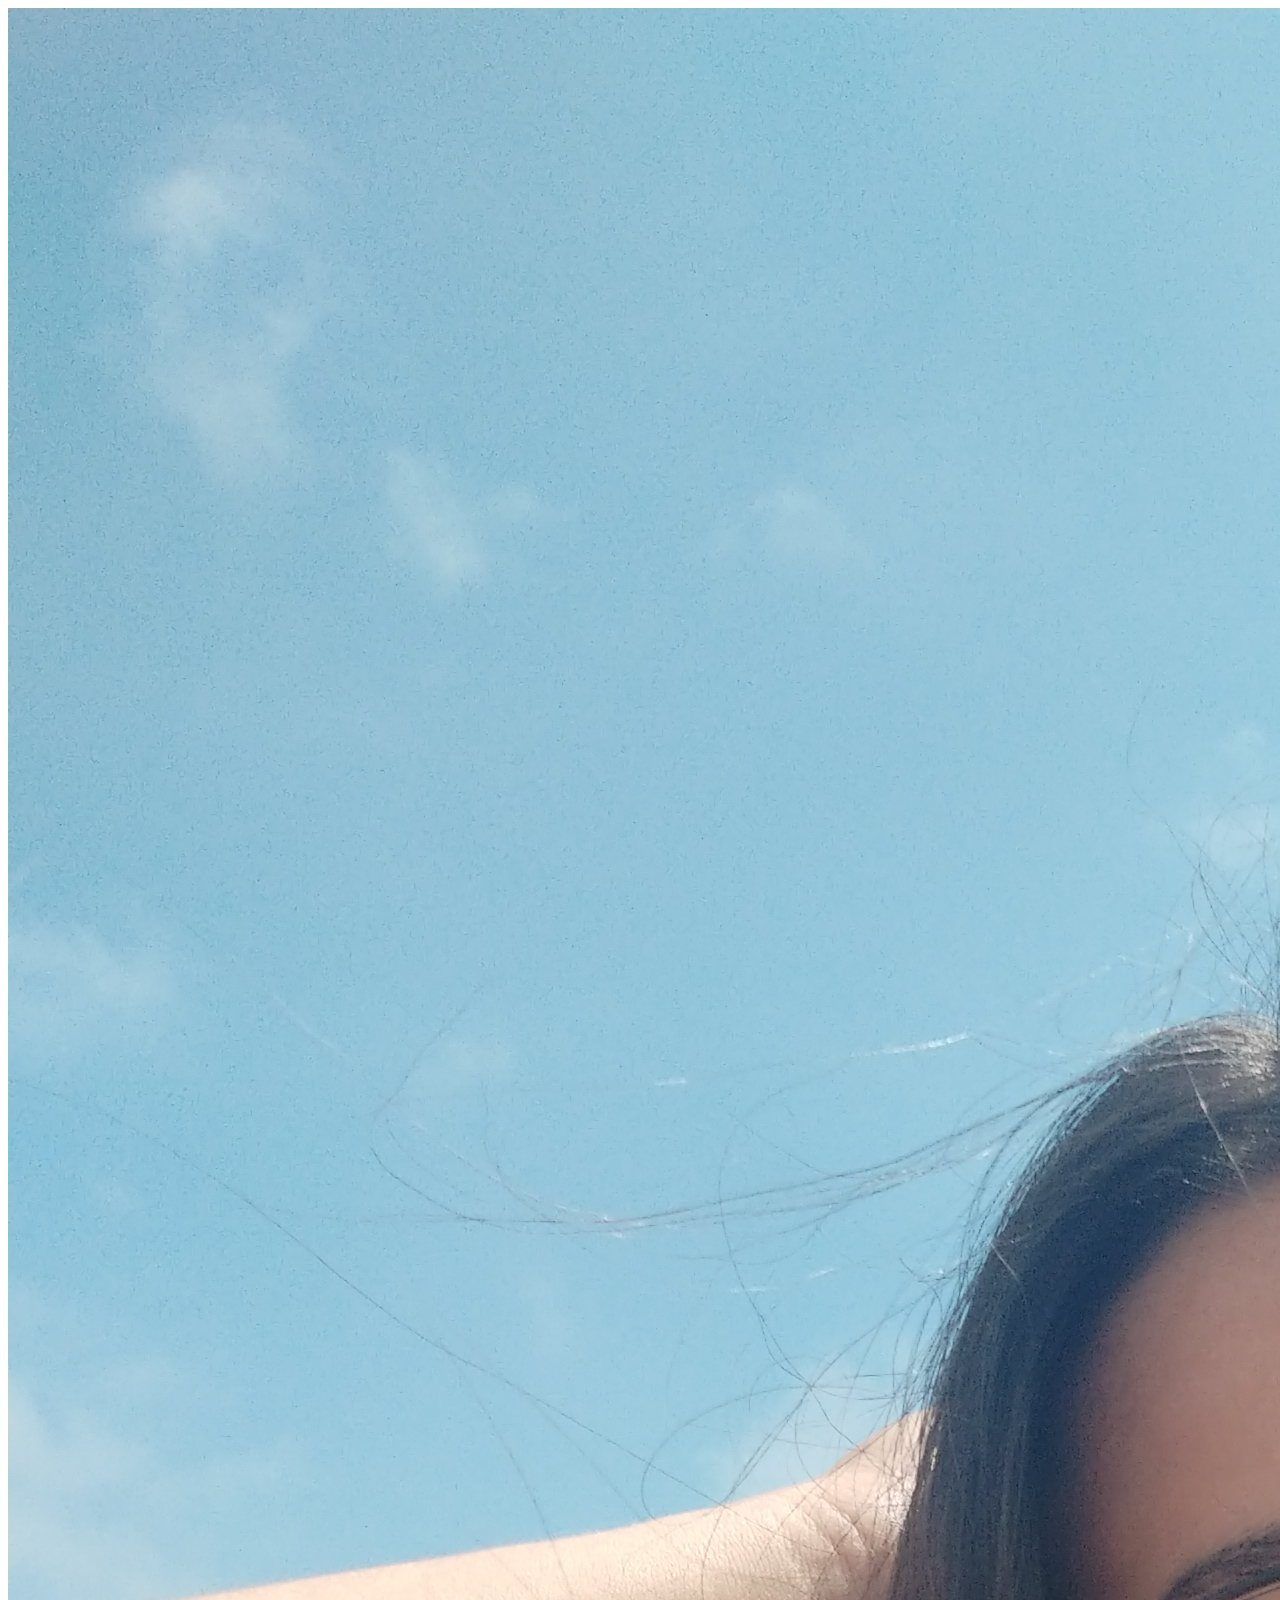
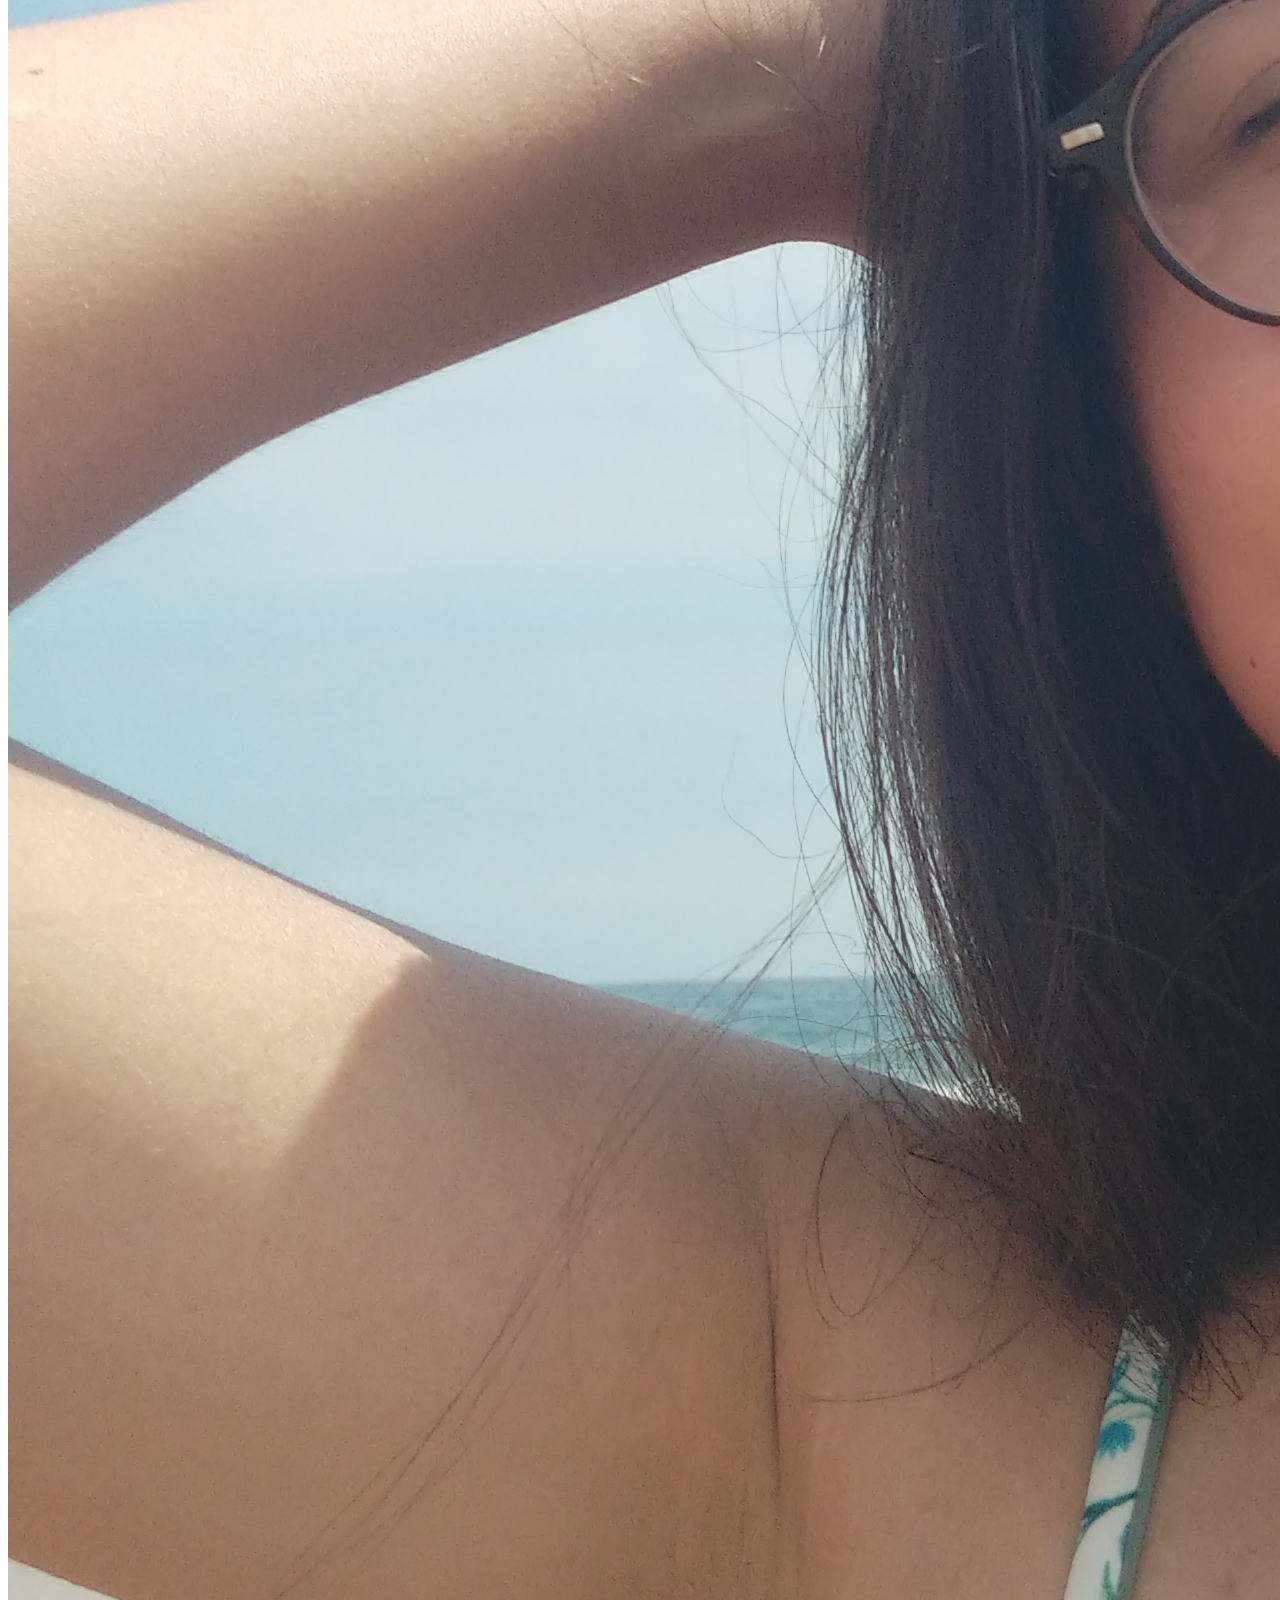
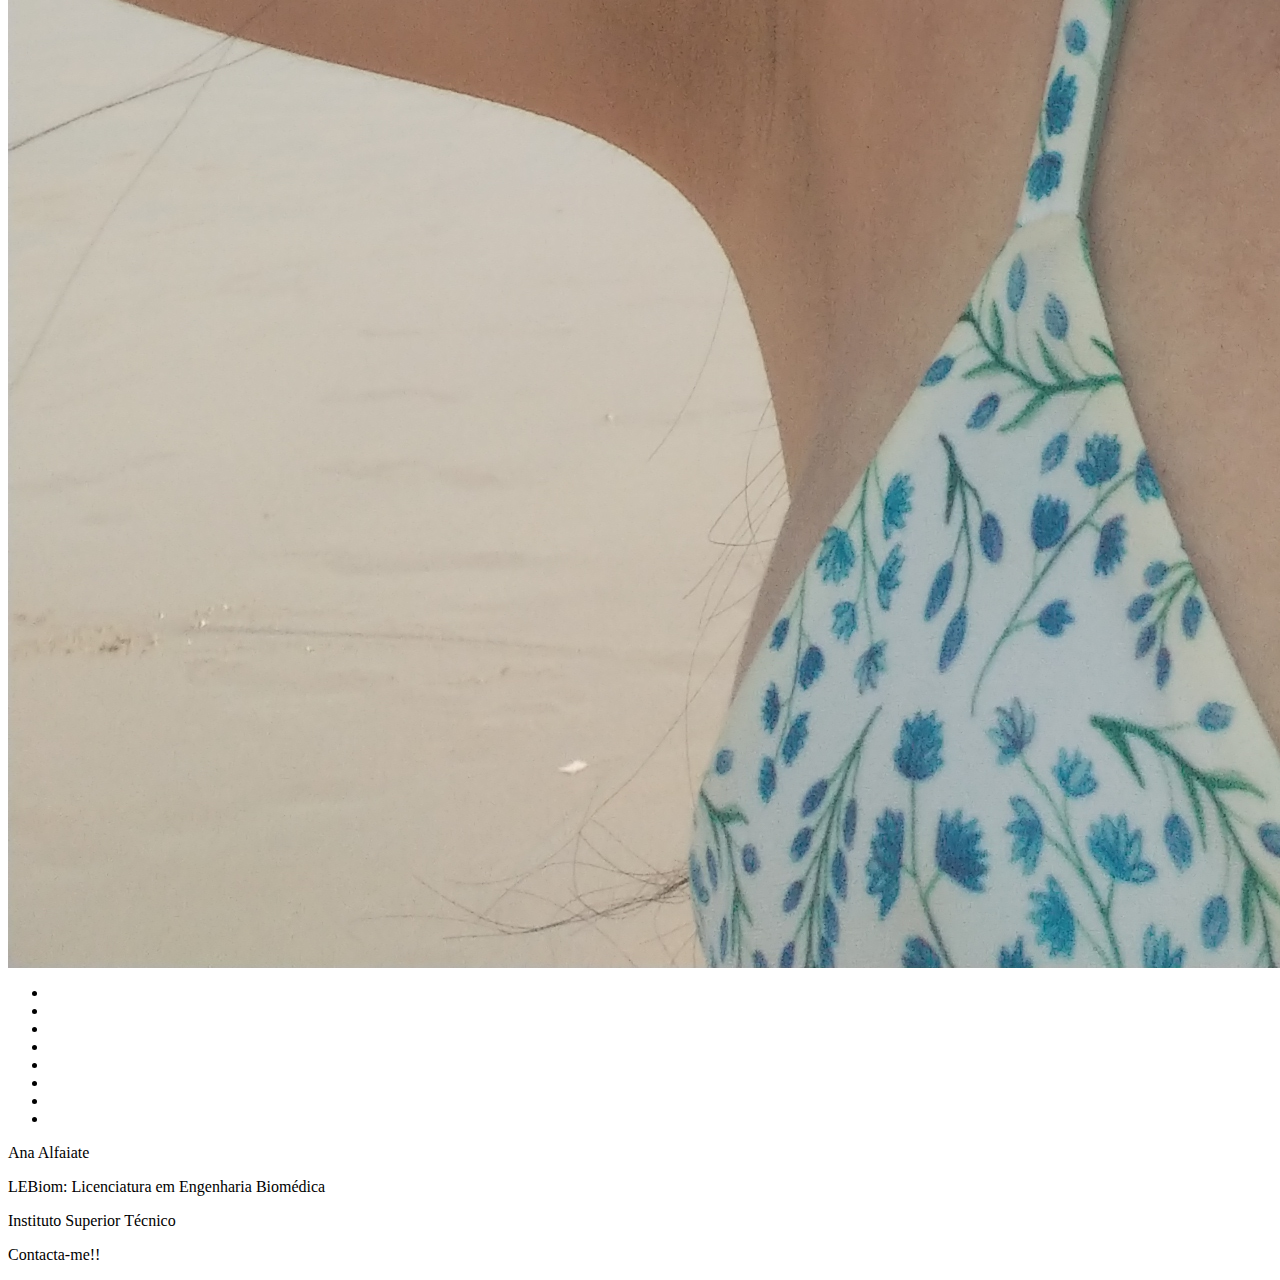
==== index.html @ bbec4c11 "Add files via upload" ====
<html>
    <body>
        <main class="container">
            <article>
                <section class="foto-social">
                    <div class="foto">
                        <img src="img/ana.jpg" alt="Minha foto" title="Ana Alfaiate">
                        </div>
                        <ul class="social">
                            <li>
                                <a href="https://www.linkedin.com/in/ana-alfaiate/" target="_blank">
                                    <span class="fab fa-linkedin-in"></span>
                                </a>
                            <li>

                            <li>
                                <a href="https://www.youtube.com/channel/UCbHVnLCcssoRS9VJeiPl-iA" target="_blank">
                                    <span class="fab fa-youtube"></span>
                                </a>
                            <li>

                            <li>
                                <a href="https://www.facebook.com/ana.alfaiate.01/" target="_blank">
                                    <span class="fab fa-facebook"></span>
                                </a>
                            <li>

                            <li>
                                <a href="https://twitter.com/AnaAlfaiate3" target="_blank">
                                    <span class="fab fa-twitter"></span>
                                </a>
                            <li>
                        </ul>
                </section>
                <section class="texto">
                    <hl> Ana Alfaiate </hl>
                    <p> LEBiom: Licenciatura em Engenharia Biomédica </p>
                    <p> Instituto Superior Técnico </p>
                    <p> Contacta-me!! </p>
                </section>
            </article>
        </main>
    </body>
</html>
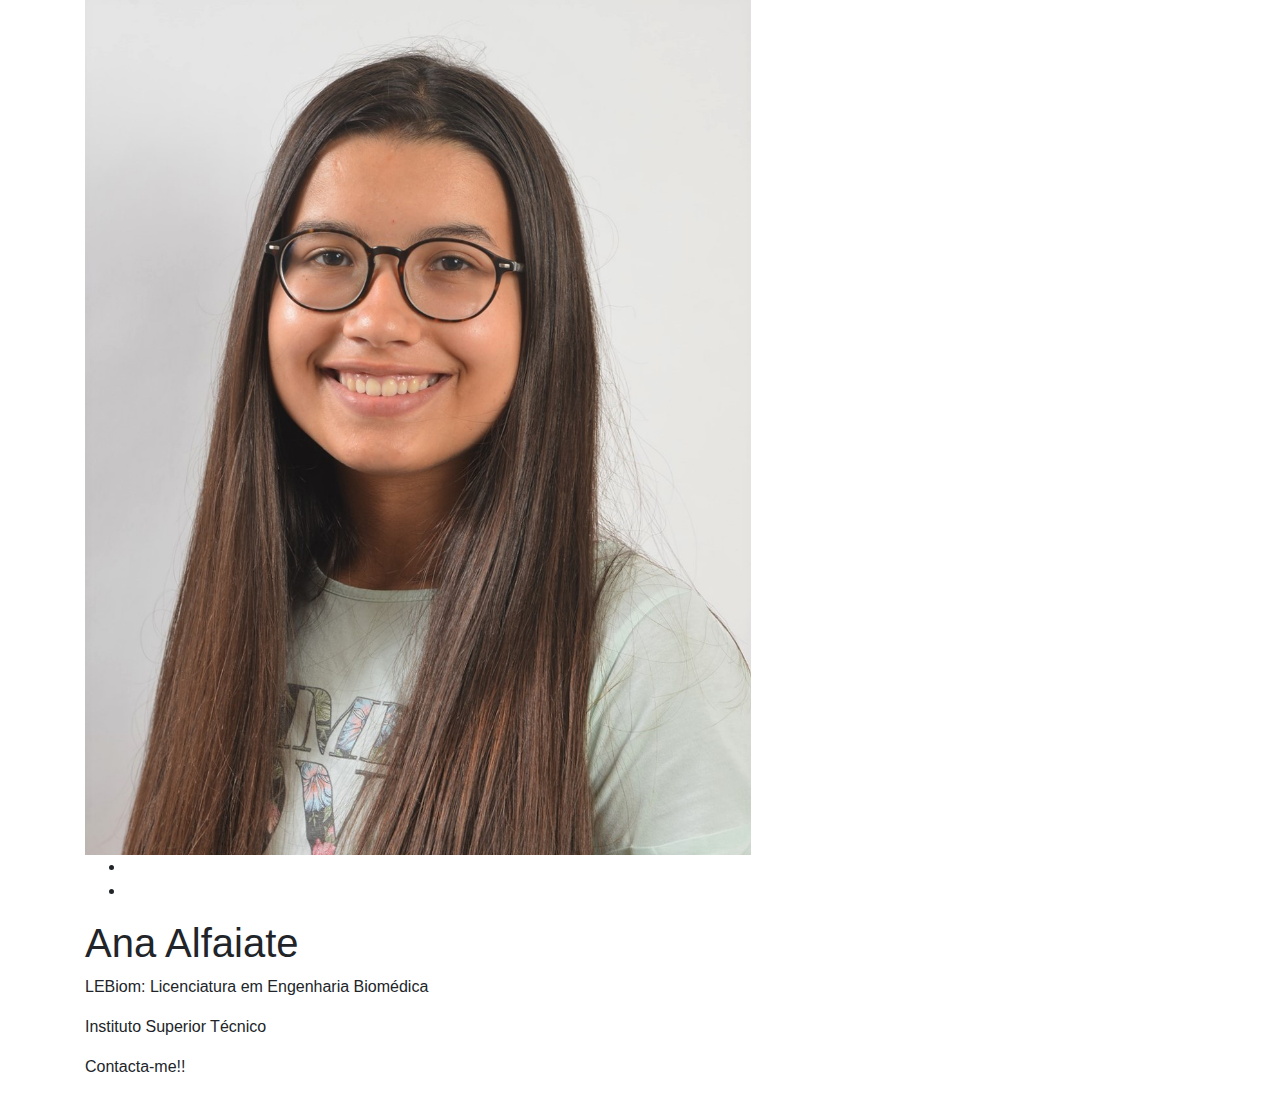
==== commit 73558e99: "Bonito" ====
--- a/index.html
+++ b/index.html
@@ -1,44 +1,52 @@
 <html>
-    <body>
-        <main class="container">
-            <article>
-                <section class="foto-social">
-                    <div class="foto">
-                        <img src="img/ana.jpg" alt="Minha foto" title="Ana Alfaiate">
-                        </div>
-                        <ul class="social">
-                            <li>
-                                <a href="https://www.linkedin.com/in/ana-alfaiate/" target="_blank">
-                                    <span class="fab fa-linkedin-in"></span>
-                                </a>
-                            <li>
 
-                            <li>
-                                <a href="https://www.youtube.com/channel/UCbHVnLCcssoRS9VJeiPl-iA" target="_blank">
-                                    <span class="fab fa-youtube"></span>
-                                </a>
-                            <li>
+<head>
+  <link rel="stylesheet" href="https://cdn.jsdelivr.net/npm/bootstrap@4.4.1/dist/css/bootstrap.min.css" integrity="sha384-Vkoo8x4CGsO3+Hhxv8T/Q5PaXtkKtu6ug5TOeNV6gBiFeWPGFN9MuhOf23Q9Ifjh" crossorigin="anonymous">
+  <link rel="stylesheet" href="https://cdnjs.cloudflare.com/ajax/libs/font-awesome/6.2.0/css/all.min.css" integrity="sha512-xh6O/CkQoPOWDdYTDqeRdPCVd1SpvCA9XXcUnZS2FmJNp1coAFzvtCN9BmamE+4aHK8yyUHUSCcJHgXloTyT2A==" crossorigin="anonymous"
+    referrerpolicy="no-referrer" />
+</head>
 
-                            <li>
-                                <a href="https://www.facebook.com/ana.alfaiate.01/" target="_blank">
-                                    <span class="fab fa-facebook"></span>
-                                </a>
-                            <li>
+<body>
+  <main class="container">
+    <article>
+      <section class="foto-social">
+        <div class="foto">
+          <img src="img/ana.jpg" alt="Minha foto" title="Ana Alfaiate" style="width: 60%">
+        </div>
+        <ul class="social">
+          <li>
+            <a href="https://www.linkedin.com/in/ana-alfaiate/" target="_blank">
+              <span class="fab fa-linkedin-in"></span>
+            </a>
+          <li>
 
-                            <li>
-                                <a href="https://twitter.com/AnaAlfaiate3" target="_blank">
-                                    <span class="fab fa-twitter"></span>
-                                </a>
-                            <li>
-                        </ul>
-                </section>
-                <section class="texto">
-                    <hl> Ana Alfaiate </hl>
-                    <p> LEBiom: Licenciatura em Engenharia Biomédica </p>
-                    <p> Instituto Superior Técnico </p>
-                    <p> Contacta-me!! </p>
-                </section>
-            </article>
-        </main>
-    </body>
+          <!-- <li>
+            <a href="https://www.youtube.com/channel/UCbHVnLCcssoRS9VJeiPl-iA" target="_blank">
+              <span class="fab fa-youtube"></span>
+            </a>
+          <li> -->
+
+          <!-- <li>
+            <a href="https://www.facebook.com/ana.alfaiate.01/" target="_blank">
+              <span class="fab fa-facebook"></span>
+            </a>
+          <li> -->
+
+          <!-- <li>
+            <a href="https://twitter.com/AnaAlfaiate3" target="_blank">
+              <span class="fab fa-twitter"></span>
+            </a>
+          <li> -->
+        </ul>
+      </section>
+      <section class="texto">
+        <h1> Ana Alfaiate </h1>
+        <p> LEBiom: Licenciatura em Engenharia Biomédica </p>
+        <p> Instituto Superior Técnico </p>
+        <p> Contacta-me!! </p>
+      </section>
+    </article>
+  </main>
+</body>
+
 </html>
